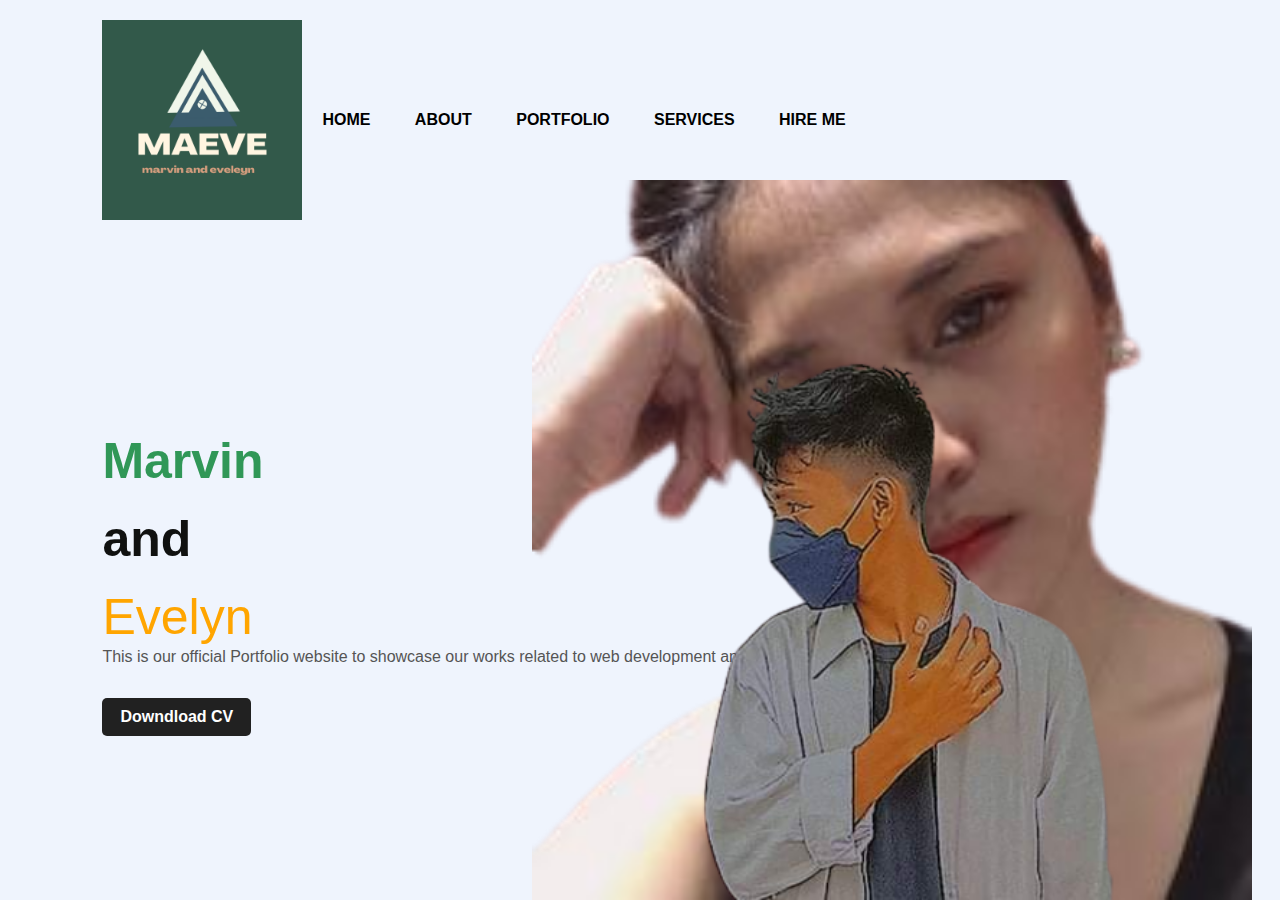
==== index.html @ f437f398 "Add files via upload" ====
<!DOCTYPE html>
<html lang="en">
<head>
    <meta charset="UTF-8">
    <meta http-equiv="X-UA-Compatible" content="IE=edge">
    <meta name="viewport" content="width=device-width, initial-scale=1.0">
    <title>Personle Portfolio Website</title>
    <link rel="stylesheet" href="styles.css">
    <link rel="stylesheet" href="https://cdnjs.cloudflare.com/ajax/libs/font-awesome/5.15.3/css/all.min.css" integrity="sha512-iBBXm8fW90+nuLcSKlbmrPcLa0OT92xO1BIsZ+ywDWZCvqsWgccV3gFoRBv0z+8dLJgyAHIhR35VZc2oM/gI1w==" crossorigin="anonymous" referrerpolicy="no-referrer" />
</head>
<body>
    <div class="hero">
        <nav>
            <img src="images/logo.png" class="logo">
            <ul>
                <li><a href="#">HOME</a></li>
                <li><a href="#">ABOUT</a></li>
                <li><a href="#">PORTFOLIO</a></li>
                <li><a href="#">SERVICES</a></li>
                <li><a href="#">HIRE ME</a></li>
            </ul>
        </nav>
        <div class="detel">
            <h1>Marvin <h2>and</h2> <span>Evelyn</span></h1>
            <p>This is our official Portfolio website to showcase our 
            works related to  web development and ui design. </p>
            <a href="#">Downdload CV</a>
        </div>
        <div class="images">
            <img src="images/shape.png" class="shape">
            <img src="images/girl.png" class="girl">
        </div>

        <div class="social">
           <a href=""><i class="fab fa-dribbble"></i></a>
           <a href="#"><i class="fab fa-instagram"></i></a>
           <a href="#"><i class="fab fa-behance"></i></a>
        </div>
    </div>
</body>
</html>
---- styles.css ----
*{
    margin: 0;
    padding: 0;
    font-family: sans-serif;
}

.hero{
    position: relative;
    width: 100%;
    height: 100vh;
    background: #eff4fd;
    position: relative;
}

nav{
    display: flex;
    width: 84%;
    margin: auto;
    padding: 20px 0;
    align-items: center;
    justify-content: last baseline;
}

.logo{
    width: 200px;
    cursor: pointer;
}

nav ul li {
    display: inline-block;
    list-style: none;
    margin: 10px 20px;
}

nav ul li a{
    text-decoration: none;
    color: #000;
    font-weight: bold;
}

nav ul li a:hover{
    color: red;
}

.detel{
    margin-left: 8%;
    margin-top: 15%;
}

.detel h1{
    font-size: 50px;
    color: #309757;
    margin-bottom: 20px;
}

.detel h2{
    font-size: 50px;
    color: #101110;
    margin-bottom: 20px;
}

span{
    font-size: 50px;
    color: orange;
    margin-bottom: 20px;
}

.detel p{
    color: #555;
    line-height: 22px;
}

.detel a{
    background: #212121;
    padding: 10px 18px;
    text-decoration: none;
    font-weight: bold;
    color: #fff;
    display: inline-block;
    margin: 30px 0;
    border-radius: 5px;
}

.images{
    width: 45%;
    height: 80%;
    position: absolute;
    bottom: 0;
    right: 100px;
}

.images img{
    height: 100%;
    position: absolute;
    left: 50%;
    bottom: 0;
    transform: translateX(-50%);
    transition: bottom 1s, left 1s;
}

.images:hover .shape{
    bottom: 40px;
}

.images:hover .girl{
    left: 45%;
}

.social{
    margin-left: 8%;
    margin-top: 100px;
}

.social a{
    font-size: 30px;
    color: #212121;
    margin-right: 20px;
}

.social a:hover{
    color: orange;
}
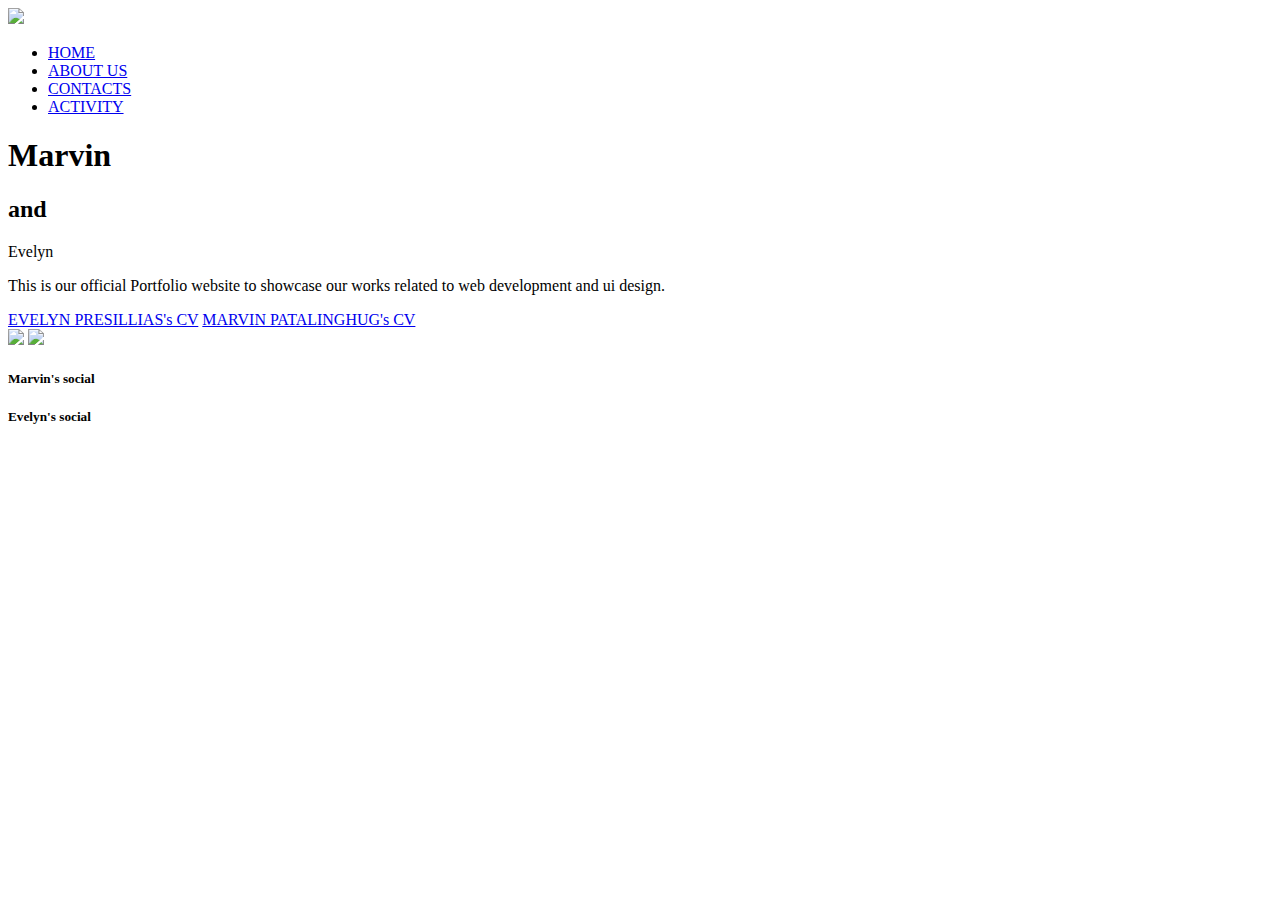
==== commit 9039db98: "Add files via upload" ====
--- a/index.html
+++ b/index.html
@@ -4,27 +4,31 @@
     <meta charset="UTF-8">
     <meta http-equiv="X-UA-Compatible" content="IE=edge">
     <meta name="viewport" content="width=device-width, initial-scale=1.0">
-    <title>Personle Portfolio Website</title>
-    <link rel="stylesheet" href="styles.css">
+    <title>Portfolio Website</title>
+    <link rel="stylesheet" href="css/styles.css">
+    
     <link rel="stylesheet" href="https://cdnjs.cloudflare.com/ajax/libs/font-awesome/5.15.3/css/all.min.css" integrity="sha512-iBBXm8fW90+nuLcSKlbmrPcLa0OT92xO1BIsZ+ywDWZCvqsWgccV3gFoRBv0z+8dLJgyAHIhR35VZc2oM/gI1w==" crossorigin="anonymous" referrerpolicy="no-referrer" />
 </head>
 <body>
     <div class="hero">
+        
         <nav>
             <img src="images/logo.png" class="logo">
             <ul>
+                
                 <li><a href="#">HOME</a></li>
-                <li><a href="#">ABOUT</a></li>
-                <li><a href="#">PORTFOLIO</a></li>
-                <li><a href="#">SERVICES</a></li>
-                <li><a href="#">HIRE ME</a></li>
+                <li><a href="about-us.html">ABOUT US</a></li>
+                <li><a href="contacts.html">CONTACTS</a></li>
+                <li><a href="TRIBUTE.html">ACTIVITY</a></li>
+                
             </ul>
         </nav>
         <div class="detel">
             <h1>Marvin <h2>and</h2> <span>Evelyn</span></h1>
             <p>This is our official Portfolio website to showcase our 
             works related to  web development and ui design. </p>
-            <a href="#">Downdload CV</a>
+            <a href="CV.html">EVELYN PRESILLIAS's CV</a>
+            <a href="CV-marvin.html">MARVIN PATALINGHUG's CV</a>
         </div>
         <div class="images">
             <img src="images/shape.png" class="shape">
@@ -32,10 +36,14 @@
         </div>
 
         <div class="social">
-           <a href=""><i class="fab fa-dribbble"></i></a>
-           <a href="#"><i class="fab fa-instagram"></i></a>
-           <a href="#"><i class="fab fa-behance"></i></a>
+            <h5><b>Marvin's social</b></h5>
+           <a href="#"><i class="fab fa-instagram"></i></a> 
+           <a href="#"><i class="fab fa-facebook"></i></a>
+           <h5><b>Evelyn's social</b></h5>
+           <a href="#"><i class="fab fa-instagram"></i></a> 
+           <a href="#"><i class="fab fa-facebook"></i></a>
         </div>
     </div>
+
 </body>
 </html>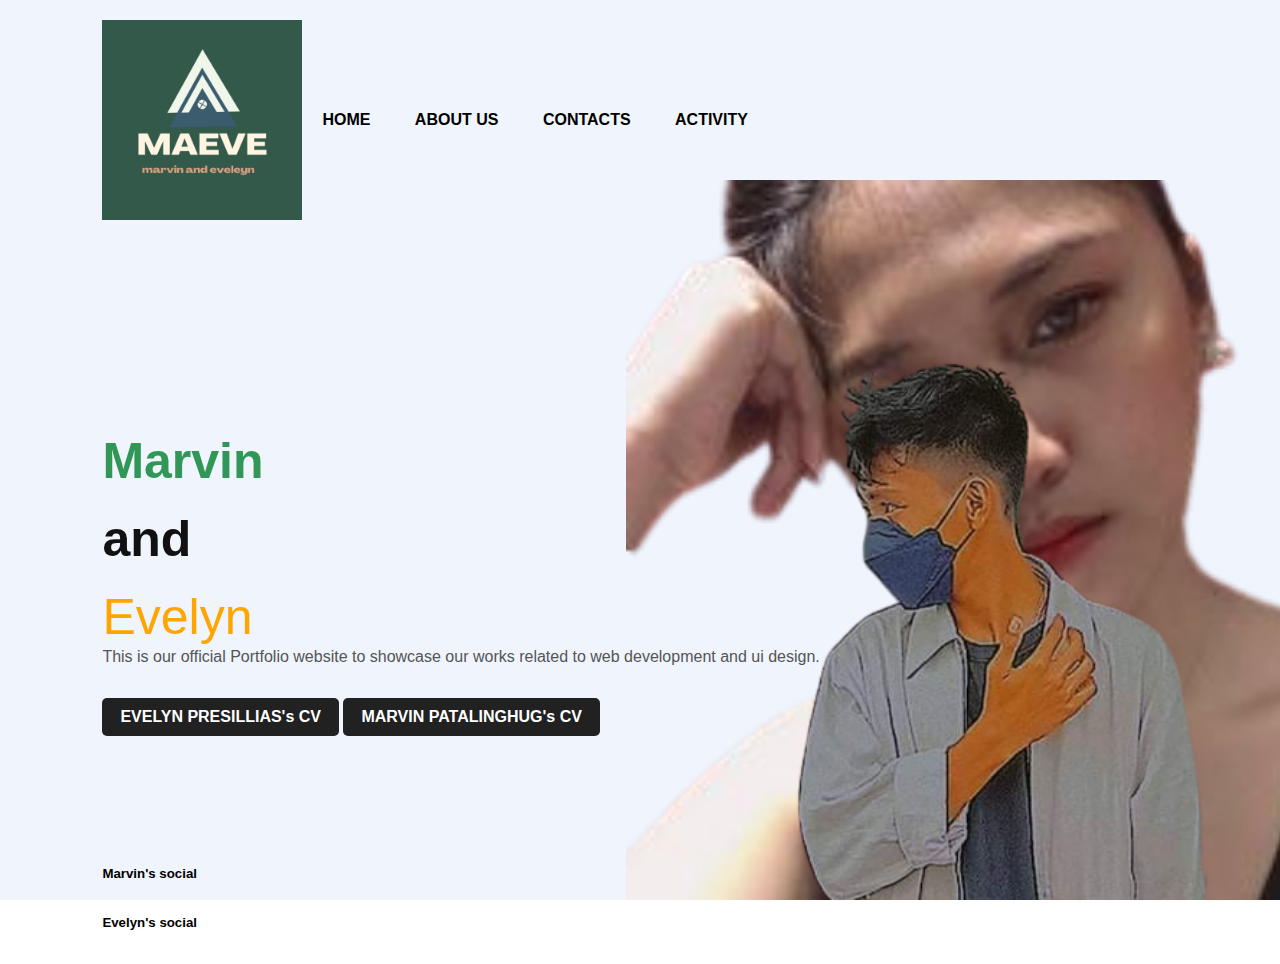
==== commit 42be8b80: "Update index.html" ====
--- a/index.html
+++ b/index.html
@@ -37,13 +37,13 @@
 
         <div class="social">
             <h5><b>Marvin's social</b></h5>
-           <a href="#"><i class="fab fa-instagram"></i></a> 
-           <a href="#"><i class="fab fa-facebook"></i></a>
+           <a href="https://www.instagram.com/mabbiinnn/"><i class="fab fa-instagram"></i></a> 
+           <a href="https://www.facebook.com/tahfoque"><i class="fab fa-facebook"></i></a>
            <h5><b>Evelyn's social</b></h5>
-           <a href="#"><i class="fab fa-instagram"></i></a> 
-           <a href="#"><i class="fab fa-facebook"></i></a>
+           <a href="https://www.instagram.com/presillasevelyn/"><i class="fab fa-instagram"></i></a> 
+           <a href="https://www.facebook.com/evelyn.presillas"><i class="fab fa-facebook"></i></a>
         </div>
     </div>
 
 </body>
-</html>+</html>
--- a/css/styles.css
+++ b/css/styles.css
@@ -0,0 +1,127 @@
+*
+
+
+{
+    margin: 0;
+    padding: 0;
+    font-family: sans-serif;
+}
+
+.hero{
+    position: relative;
+    width: 100%;
+    height: 100vh;
+    background: #eff4fd;
+    position: relative;
+}
+
+nav{
+    display: flex;
+    width: 84%;
+    margin: auto;
+    padding: 20px 0;
+    align-items: center;
+    justify-content: last baseline;
+}
+
+.logo{
+    width: 200px;
+    cursor: pointer;
+}
+
+nav ul li {
+    display: inline-block;
+    list-style: none;
+    margin: 10px 20px;
+}
+
+nav ul li a{
+    text-decoration: none;
+    color: #000;
+    font-weight: bold;
+}
+
+nav ul li a:hover{
+    color: red;
+}
+
+.detel{
+    margin-left: 8%;
+    margin-top: 15%;
+}
+
+.detel h1{
+    font-size: 50px;
+    color: #309757;
+    margin-bottom: 20px;
+}
+
+.detel h2{
+    font-size: 50px;
+    color: #101110;
+    margin-bottom: 20px;
+}
+
+span{
+    font-size: 50px;
+    color: orange;
+    margin-bottom: 20px;
+}
+
+.detel p{
+    color: #555;
+    line-height: 22px;
+}
+
+.detel a{
+    background: #212121;
+    padding: 10px 18px;
+    text-decoration: none;
+    font-weight: bold;
+    color: #fff;
+    display: inline-block;
+    margin: 30px 0;
+    border-radius: 5px;
+}
+
+.images{
+    width: 45%;
+    height: 80%;
+    position: absolute;
+    bottom: 0;
+    right: 150px;
+}
+
+.images img{
+    height: 100%;
+    position: absolute;
+    left: 75%;
+    bottom: 0;
+    transform: translateX(-50%);
+    transition: bottom 1s, left 1s;
+}
+
+.images:hover .shape{
+    bottom: 80px;
+}
+
+.images:hover .girl{
+    left: 45%;
+}
+
+.social{
+    margin-left: 8%;
+    margin-top: 100px;
+}
+
+.social a{
+    font-size: 30px;
+    color: #212121;
+    margin-right: 20px;
+}
+
+.social a:hover{
+    color: orange;
+}
+
+
